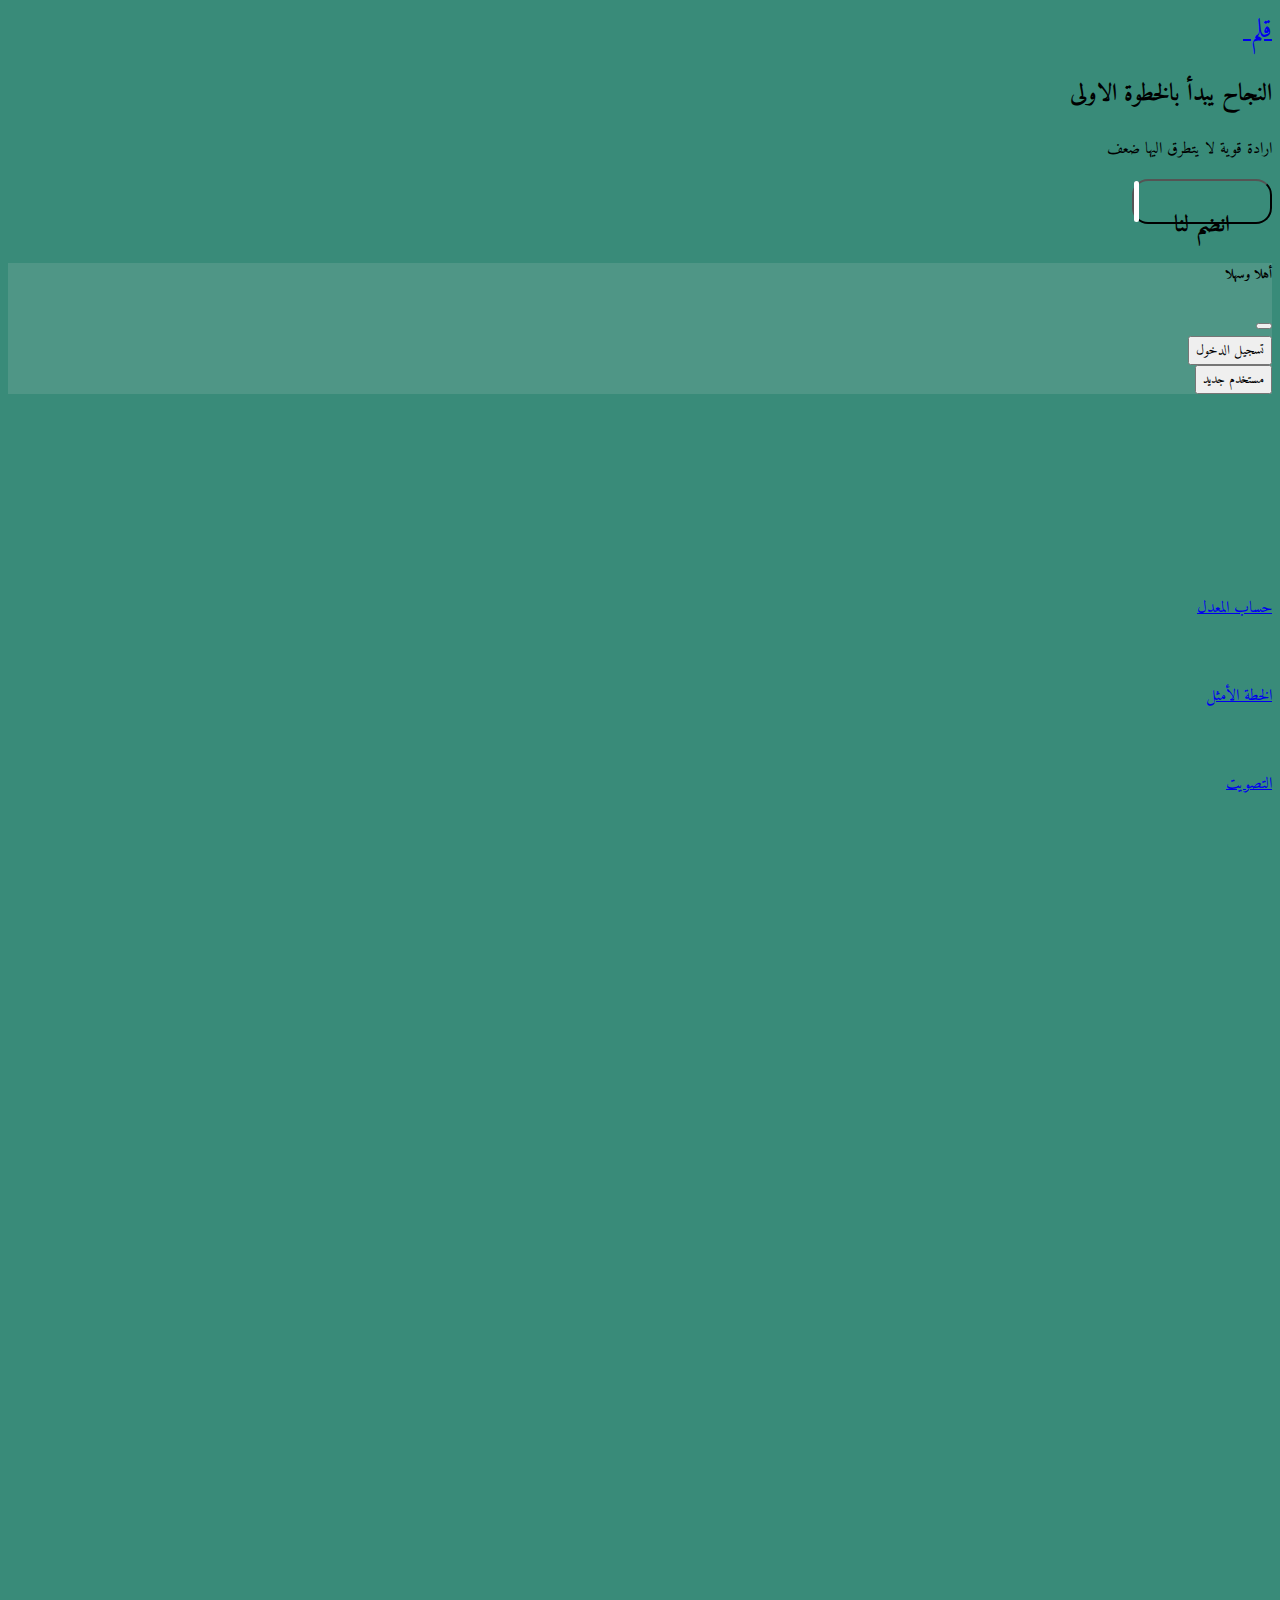
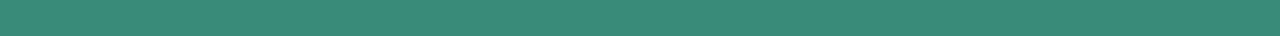
==== index.html @ d7568f88 "." ====
<!DOCTYPE html>
<html lang="ar" dir="rtl">

<head>
    <meta charset="UTF-8">
    <meta http-equiv="X-UA-Compatible" content="IE=edge">
    <meta name="viewport" content="width=device-width, initial-scale=1.0">
    <link href="https://cdn.jsdelivr.net/npm/bootstrap@5.1.3/dist/css/bootstrap.min.css" rel="stylesheet"
        integrity="sha384-1BmE4kWBq78iYhFldvKuhfTAU6auU8tT94WrHftjDbrCEXSU1oBoqyl2QvZ6jIW3" crossorigin="anonymous">
    <link rel="stylesheet"
        href="https://maxst.icons8.com/vue-static/landings/line-awesome/line-awesome/1.3.0/css/line-awesome.min.css">
    <link rel="preconnect" href="https://fonts.googleapis.com">
    <link rel="preconnect" href="https://fonts.gstatic.com" crossorigin>
    <link href="https://fonts.googleapis.com/css2?family=Amiri&display=swap" rel="stylesheet">
    <link rel="preconnect" href="https://fonts.googleapis.com">
    <link rel="preconnect" href="https://fonts.gstatic.com" crossorigin>
    <link href="https://fonts.googleapis.com/css2?family=Amiri&family=Roboto+Slab&display=swap" rel="stylesheet">
    <link rel="stylesheet" href="assest/style.css">
    <title>منصة قلم </title>
</head>
<style>
    body {
        background-color: #398b79;
        background-repeat: no-repeat;
        background-size: cover;
        height: 180vh;
    }

    #logo {
        font-size: 26px;
        font-weight: 200;

    }
</style>

<body class="">
    <nav class="navbar  shadow-lg mb-sm-5 ">
        <div class="container">
            <a class="navbar-brand text-white " id="logo" href="#">
                قلم
                <img src="assest/animitedLogo.gif" alt="" width="60px" class="">
            </a>
</nav>
    <!----------------------------------#HERO--------------------------------------------->

    <section class="hero  ">
        <div class="container">
            <div class="row ">
                <div class="col-md-6  col-sm-12 text-center ">
                    <div id="herip">
                        <h2 class="display-5 mt-5 lead text-light d-flex justify-content-center">النجاح يبدأ بالخطوة
                            الاولى</h2>
                        <p class="lead d-flex justify-content-center mt-2  "> ارادة قوية لا يتطرق اليها ضعف <i
                                class="las la-marker "></i></p>
                     <button class="btn bg-transparent  shadow-lg  " id="button" data-bs-toggle="offcanvas"
                            data-bs-target="#offcanvasRight" aria-controls="offcanvasRight"
                            style="border-radius: 16px;">
                            <p class="mb-sm-5 mb-md-1 fs-5 text-dark " id="btoni"> انضم لنا </p>
                        </button> 
                    </div>
                </div>
                
                <div class="col-md-6 col-sm-12 text-center pe-5">
<script  src="https://unpkg.com/@lottiefiles/lottie-player@latest/dist/lottie-player.js"></script>
<lottie-player src="https://assets2.lottiefiles.com/packages/lf20_uqsv3ztj.json" mode="bounce" background="transparent"
    speed="1" style="width: 400px; height: 300px;" loop autoplay></lottie-player>                </div>
         </div>
        </div>
    </section>
    <!------------------------------------END-HERO-------------------------------------------------->
    <!------------------------------------ OFFCANVAS -------------------------------------------------->
    <div class="offcanvas offcanvas-bottom text-center " style="        background-color: #4f9686;
" tabindex="0" id="offcanvasRight" aria-labelledby="offcanvasRightLabel">
        <div class="offcanvas-header ">
            <h5 id="offcanvasRightLabel" class="text-center float-start"> أهلا وسهلا<i class="las la-user"></i></h5>
            <button type="button" class="btn-close text-reset" data-bs-dismiss="offcanvas" aria-label="Close"></button>
        </div>
        <div class="offcanvas-body">
            <div class="row">
                <div class="col-12">
                    <button type="button" class="btn btn-outline-dark w-50 my-3">تسجيل الدخول</button>
                </div>
                <div class="col-12">
                    <button type="button" class="btn btn-outline-dark w-50">مستخدم جديد</button>

                </div>
            </div>
        </div>
    </div>
    <!-----------------------------------END-OFFCANVAS-------------------------------------------------->
    <!------------------------------------ CARDS -------------------------------------------------->

    <section class="herop" style="margin-top: 200px;">
        <div class="container">

            <div class="row shadow-lg ">
                <div class="col-md-4 col-sm-12 pt-3 shadow-lg text-center " style="border-radius: 13px;">
                    <a class="text-decoration-none  text-dark" href="gpa.html">
                    <script src="https://unpkg.com/@lottiefiles/lottie-player@latest/dist/lottie-player.js"></script>
                    <lottie-player src="https://assets4.lottiefiles.com/private_files/lf30_eiaughgn.json" background="transparent" speed="1"
                        style="height: 7rem;" hover loop autoplay></lottie-player>
                        <p class="mt-3 fw-bolder fs-5 ">حساب المعدل</p>
                    </a>
                </div>
                <div class="col-md-4 col-sm-12 pt-3 text-center" style="border-radius: 13px;">
                    <a class="text-decoration-none  text-dark" href="planner.html">
                        <img src="assest/graduation-cap.svg" style="height: 7rem; color: cornsilk;"
                            class="img-fluid text-light" alt="">
                        <p class="mt-3 fw-bolder fs-5">الخطة الأمثل</p>
                    </a>
                </div>
                <div class="col-md-4 col-sm-12 pt-3 shadow-lg text-center" style="border-radius: 13px;">
                    <a class="text-decoration-none  text-dark" href="vote.html">
                        <img src="assest/chart-histogram.svg" style="height: 7rem;" class="img-fluid" alt="">
                        <p class="mt-3 fw-bolder fs-5">التصويت</p>
                    </a>
                </div>
            </div>
        </div>
    </section>
    <!------------------------------------ END CARDS -------------------------------------------------->

































    <script src="https://cdn.jsdelivr.net/npm/bootstrap@5.1.3/dist/js/bootstrap.bundle.min.js"
        integrity="sha384-ka7Sk0Gln4gmtz2MlQnikT1wXgYsOg+OMhuP+IlRH9sENBO0LRn5q+8nbTov4+1p" crossorigin="anonymous">
        </script>
    <script src="assest/main.js"></script>
</body>

</html>
---- assest/style.css ----
* {
    font-family: 'Amiri', serif;
}




#button {
    width: 140px;
    height: 45px;
    font-size: 23px;
    cursor: pointer;
    border-radius: 16px;
    outline: none;
    background: transparent;
    color: rgb(0, 0, 0);
    font-family: 'Times New Roman', Times, serif;
    font-weight: 700;
    position: relative;
    transition: all 0.5s;
    z-index: 1;
}

#button::before {
    content: "";
    position: absolute;
    top: 0;
    left: 0;
    border-radius: 16px;
    width: 5px;
    height: 100%;
    background-color: white;
    z-index: -1;
    transition: all 0.5s;
}

#button:hover::before {
    width: 100%;

}



#button:active:before {
    background: #b9b9b9;
    border-radius: 16px;
}
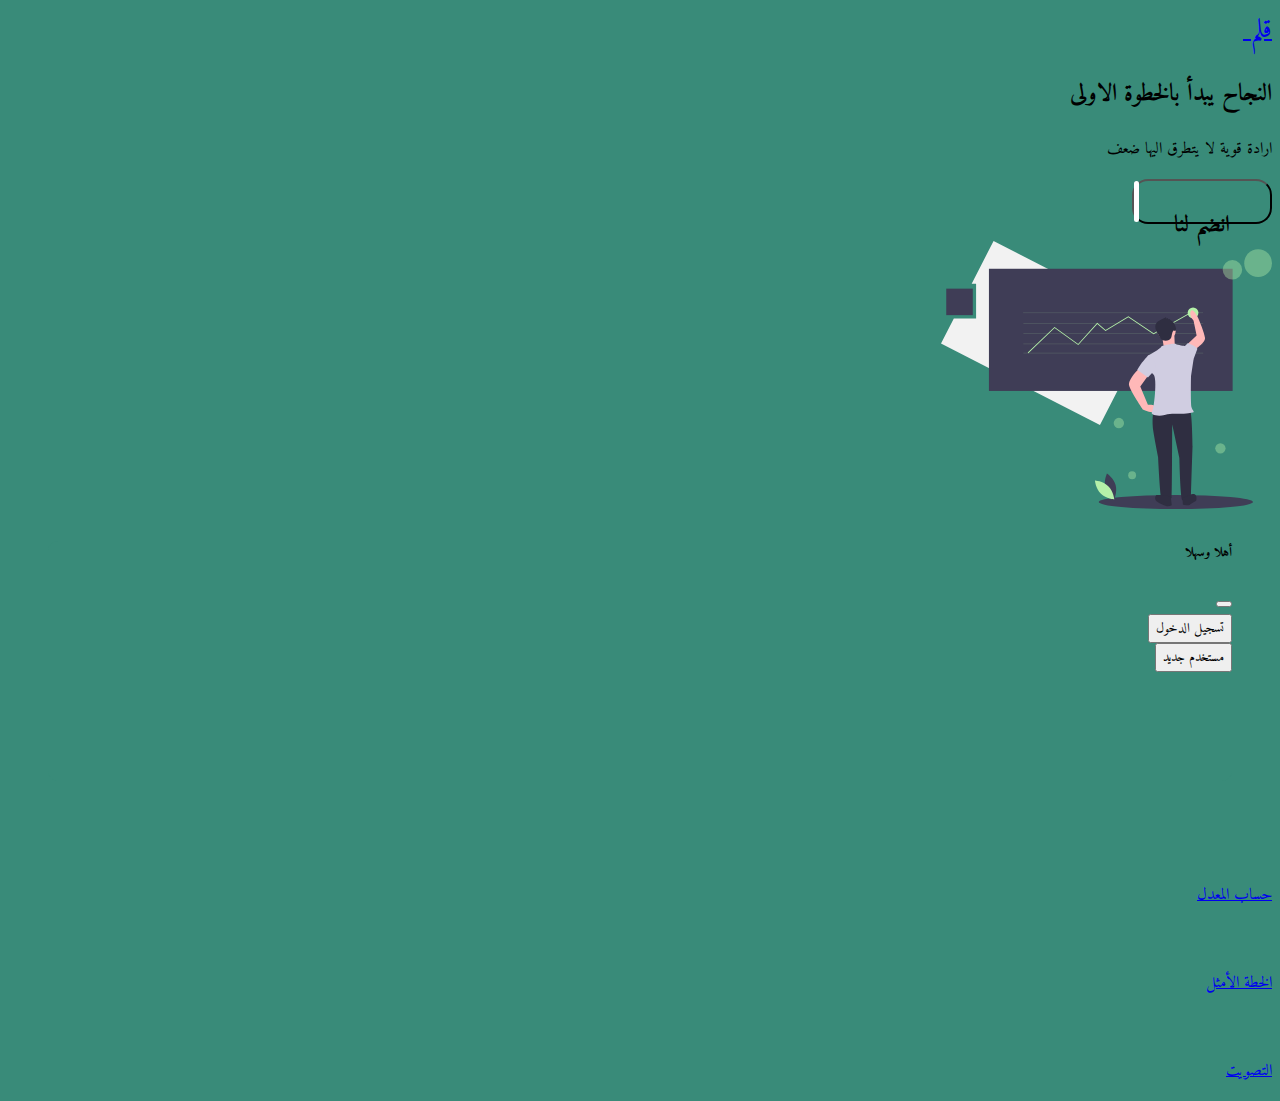
==== commit 2213886a: "." ====
--- a/index.html
+++ b/index.html
@@ -23,7 +23,6 @@
         background-color: #398b79;
         background-repeat: no-repeat;
         background-size: cover;
-        height: 180vh;
     }
 
     #logo {
@@ -59,17 +58,15 @@
                         </button> 
                     </div>
                 </div>
-                
-                <div class="col-md-6 col-sm-12 text-center pe-5">
-<script  src="https://unpkg.com/@lottiefiles/lottie-player@latest/dist/lottie-player.js"></script>
-<lottie-player src="https://assets2.lottiefiles.com/packages/lf20_uqsv3ztj.json" mode="bounce" background="transparent"
-    speed="1" style="width: 400px; height: 300px;" loop autoplay></lottie-player>                </div>
-         </div>
+                <div class="col-md-6 col-sm-12 text-center">
+                    <img class="img-fluid mt-5" style="height: 268px;" src="assest/bg5.svg" alt="">
+                </div>
+            </div>
         </div>
     </section>
     <!------------------------------------END-HERO-------------------------------------------------->
     <!------------------------------------ OFFCANVAS -------------------------------------------------->
-    <div class="offcanvas offcanvas-bottom text-center " style="        background-color: #4f9686;
+    <div class="offcanvas offcanvas-bottom text-center " style="background-color: #398b79; border-radius: 10px; height: 240px;  margin-right: 40px;  margin-left: 40px;"
 " tabindex="0" id="offcanvasRight" aria-labelledby="offcanvasRightLabel">
         <div class="offcanvas-header ">
             <h5 id="offcanvasRightLabel" class="text-center float-start"> أهلا وسهلا<i class="las la-user"></i></h5>
@@ -90,15 +87,12 @@
     <!-----------------------------------END-OFFCANVAS-------------------------------------------------->
     <!------------------------------------ CARDS -------------------------------------------------->
 
-    <section class="herop" style="margin-top: 200px;">
+    <section class="herop" style="margin-top:56px;">
         <div class="container">
-
-            <div class="row shadow-lg ">
+            <div class="row shadow-lg mb-5 mx-4 "  style="border-radius: 13px; ">
                 <div class="col-md-4 col-sm-12 pt-3 shadow-lg text-center " style="border-radius: 13px;">
                     <a class="text-decoration-none  text-dark" href="gpa.html">
-                    <script src="https://unpkg.com/@lottiefiles/lottie-player@latest/dist/lottie-player.js"></script>
-                    <lottie-player src="https://assets4.lottiefiles.com/private_files/lf30_eiaughgn.json" background="transparent" speed="1"
-                        style="height: 7rem;" hover loop autoplay></lottie-player>
+                    <img src="assest/calculator.svg" style="height: 7rem; " class="img-fluid text-light" alt="">
                         <p class="mt-3 fw-bolder fs-5 ">حساب المعدل</p>
                     </a>
                 </div>
@@ -109,7 +103,7 @@
                         <p class="mt-3 fw-bolder fs-5">الخطة الأمثل</p>
                     </a>
                 </div>
-                <div class="col-md-4 col-sm-12 pt-3 shadow-lg text-center" style="border-radius: 13px;">
+                <div class="col-md-4 col-sm-12 pt-3  shadow-lg text-center" style="border-radius: 13px;">
                     <a class="text-decoration-none  text-dark" href="vote.html">
                         <img src="assest/chart-histogram.svg" style="height: 7rem;" class="img-fluid" alt="">
                         <p class="mt-3 fw-bolder fs-5">التصويت</p>
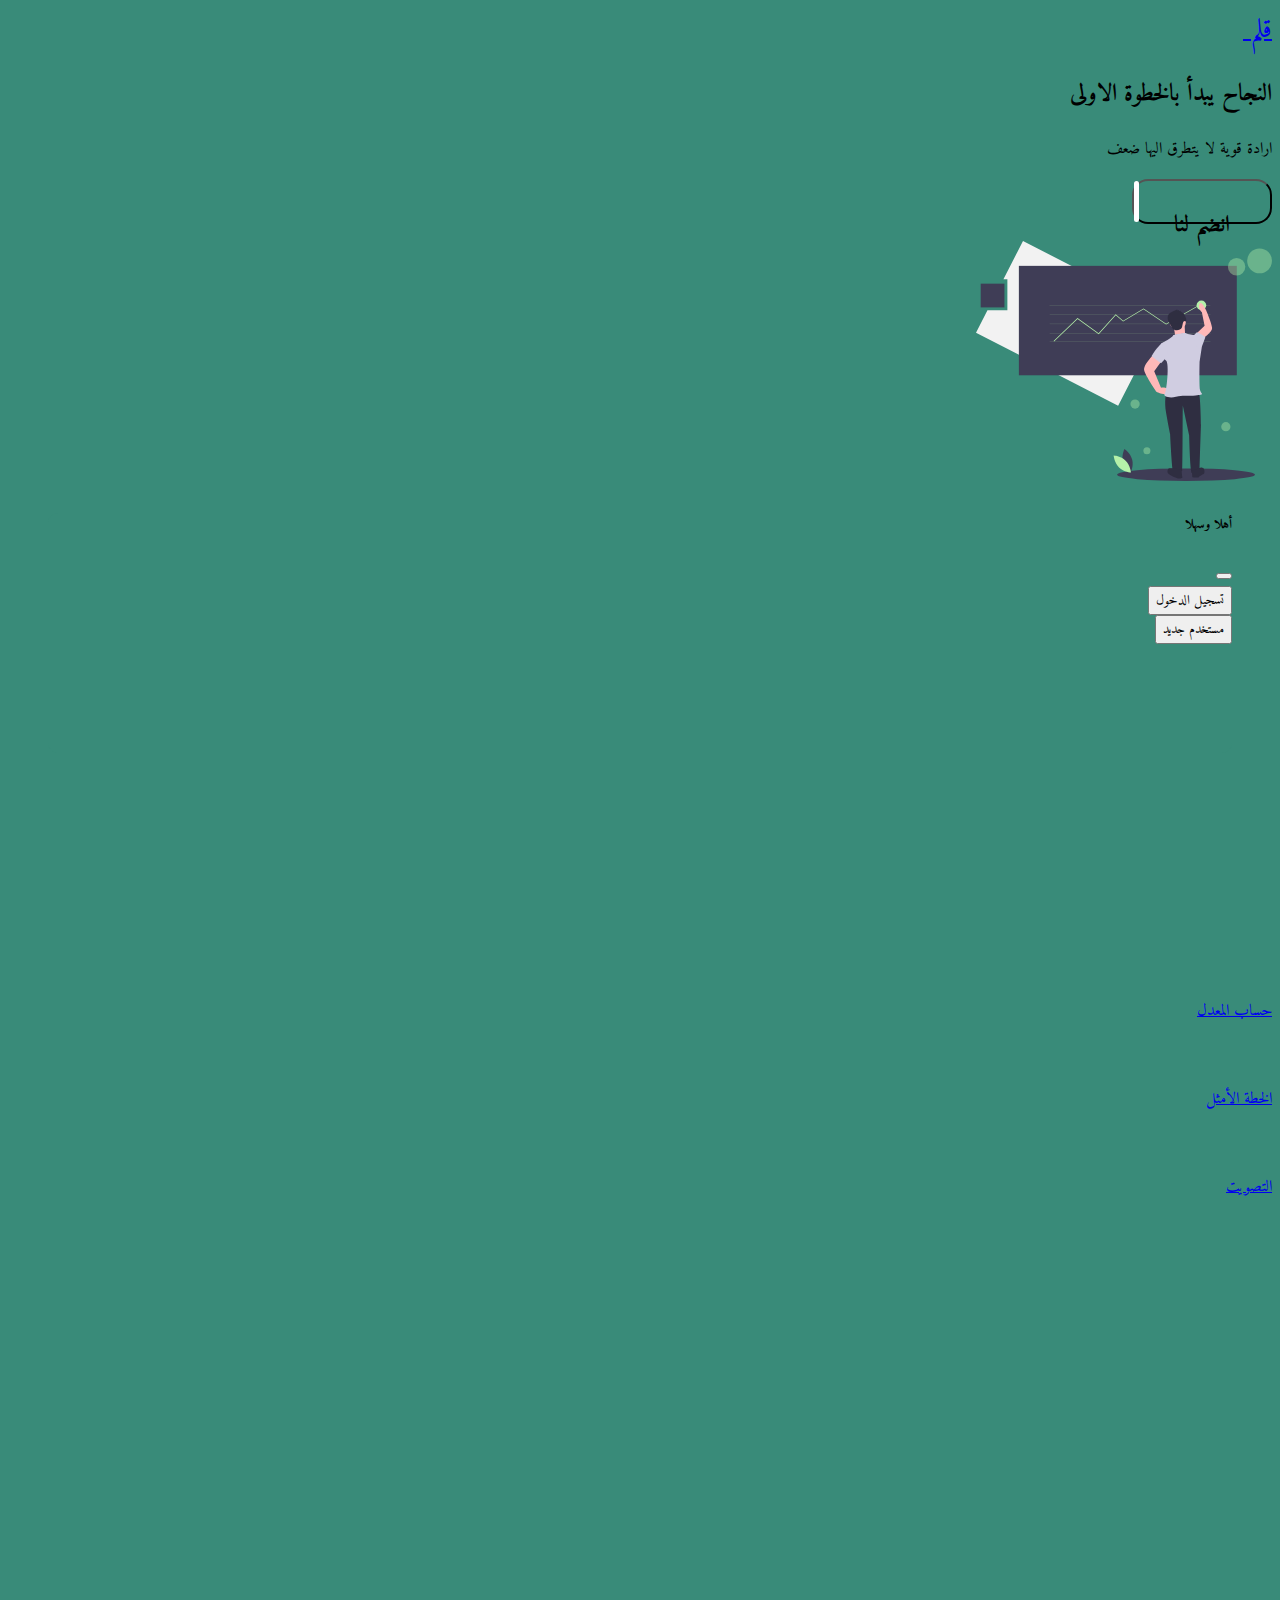
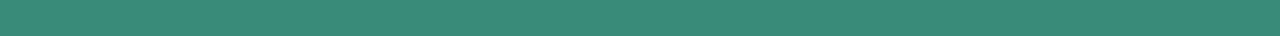
==== commit 5d9e3044: "." ====
--- a/index.html
+++ b/index.html
@@ -23,6 +23,7 @@
         background-color: #398b79;
         background-repeat: no-repeat;
         background-size: cover;
+        height: 180vh;
     }
 
     #logo {
@@ -59,7 +60,7 @@
                     </div>
                 </div>
                 <div class="col-md-6 col-sm-12 text-center">
-                    <img class="img-fluid mt-5" style="height: 268px;" src="assest/bg5.svg" alt="">
+                    <img class="img-fluid mt-5" style="height: 240px;" src="assest/bg5.svg" alt="">
                 </div>
             </div>
         </div>
@@ -87,9 +88,10 @@
     <!-----------------------------------END-OFFCANVAS-------------------------------------------------->
     <!------------------------------------ CARDS -------------------------------------------------->
 
-    <section class="herop" style="margin-top:56px;">
+    <section class="herop" style="margin-top:200px;">
         <div class="container">
-            <div class="row shadow-lg mb-5 mx-4 "  style="border-radius: 13px; ">
+
+            <div class="row shadow-lg  mx-5 mx-md-0 "  style="border-radius: 13px; ">
                 <div class="col-md-4 col-sm-12 pt-3 shadow-lg text-center " style="border-radius: 13px;">
                     <a class="text-decoration-none  text-dark" href="gpa.html">
                     <img src="assest/calculator.svg" style="height: 7rem; " class="img-fluid text-light" alt="">
@@ -103,7 +105,7 @@
                         <p class="mt-3 fw-bolder fs-5">الخطة الأمثل</p>
                     </a>
                 </div>
-                <div class="col-md-4 col-sm-12 pt-3  shadow-lg text-center" style="border-radius: 13px;">
+                <div class="col-md-4 col-sm-12 pt-3 shadow-lg text-center" style="border-radius: 13px;">
                     <a class="text-decoration-none  text-dark" href="vote.html">
                         <img src="assest/chart-histogram.svg" style="height: 7rem;" class="img-fluid" alt="">
                         <p class="mt-3 fw-bolder fs-5">التصويت</p>
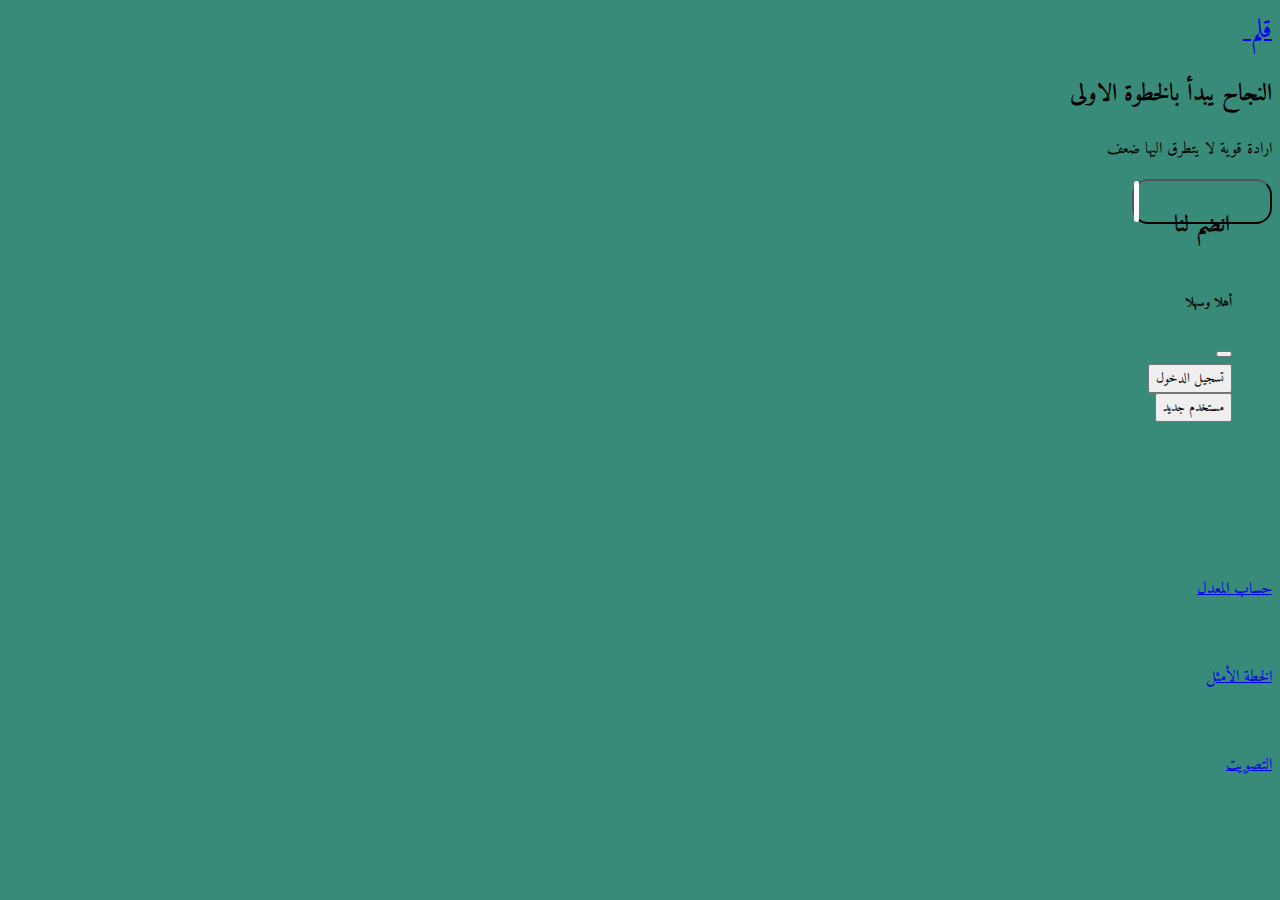
==== commit 43e35513: "." ====
--- a/index.html
+++ b/index.html
@@ -23,7 +23,7 @@
         background-color: #398b79;
         background-repeat: no-repeat;
         background-size: cover;
-        height: 180vh;
+       
     }
 
     #logo {
@@ -43,31 +43,32 @@
 </nav>
     <!----------------------------------#HERO--------------------------------------------->
 
-    <section class="hero  ">
+    <section class="hero mb-md-5 mb-0  ">
         <div class="container">
             <div class="row ">
-                <div class="col-md-6  col-sm-12 text-center ">
+                <div class="col-md-6  col-sm-12 text-center d-flex justify-content-around align-items-center mt-3 ">
                     <div id="herip">
-                        <h2 class="display-5 mt-5 lead text-light d-flex justify-content-center">النجاح يبدأ بالخطوة
+                        <h2 class="display-5 mt-5 lead text-light d-flex justify-content-center ">النجاح يبدأ بالخطوة
                             الاولى</h2>
                         <p class="lead d-flex justify-content-center mt-2  "> ارادة قوية لا يتطرق اليها ضعف <i
                                 class="las la-marker "></i></p>
-                     <button class="btn bg-transparent  shadow-lg  " id="button" data-bs-toggle="offcanvas"
+                     <button class="btn bg-transparent  shadow-lg  mt-3
+                      " id="button" data-bs-toggle="offcanvas"
                             data-bs-target="#offcanvasRight" aria-controls="offcanvasRight"
                             style="border-radius: 16px;">
                             <p class="mb-sm-5 mb-md-1 fs-5 text-dark " id="btoni"> انضم لنا </p>
                         </button> 
                     </div>
                 </div>
-                <div class="col-md-6 col-sm-12 text-center">
-                    <img class="img-fluid mt-5" style="height: 240px;" src="assest/bg5.svg" alt="">
+                <div class="col-md-6 col-sm-12 text-center px-3 mx-md-0">
+                    <img class="img-fluid mt-5" style="height: 390px;" src="assest/bg2.svg" alt="">
                 </div>
             </div>
         </div>
     </section>
     <!------------------------------------END-HERO-------------------------------------------------->
     <!------------------------------------ OFFCANVAS -------------------------------------------------->
-    <div class="offcanvas offcanvas-bottom text-center " style="background-color: #398b79; border-radius: 10px; height: 240px;  margin-right: 40px;  margin-left: 40px;"
+    <div class="offcanvas offcanvas-bottom text-center mb-3" style="background-color: #398b79; border-radius: 10px; height: 240px;  margin-right: 40px;  margin-left: 40px;"
 " tabindex="0" id="offcanvasRight" aria-labelledby="offcanvasRightLabel">
         <div class="offcanvas-header ">
             <h5 id="offcanvasRightLabel" class="text-center float-start"> أهلا وسهلا<i class="las la-user"></i></h5>
@@ -88,10 +89,10 @@
     <!-----------------------------------END-OFFCANVAS-------------------------------------------------->
     <!------------------------------------ CARDS -------------------------------------------------->
 
-    <section class="herop" style="margin-top:200px;">
+    <section class="herop" style="margin: top 40px;px;">
         <div class="container">
 
-            <div class="row shadow-lg  mx-5 mx-md-0 "  style="border-radius: 13px; ">
+            <div class="row shadow-lg mb-5  mx-4 mx-md-0 "  style="border-radius: 13px; ">
                 <div class="col-md-4 col-sm-12 pt-3 shadow-lg text-center " style="border-radius: 13px;">
                     <a class="text-decoration-none  text-dark" href="gpa.html">
                     <img src="assest/calculator.svg" style="height: 7rem; " class="img-fluid text-light" alt="">
@@ -105,7 +106,7 @@
                         <p class="mt-3 fw-bolder fs-5">الخطة الأمثل</p>
                     </a>
                 </div>
-                <div class="col-md-4 col-sm-12 pt-3 shadow-lg text-center" style="border-radius: 13px;">
+                <div class="col-md-4 col-sm-12 pt-3  shadow-lg text-center" style="border-radius: 13px;">
                     <a class="text-decoration-none  text-dark" href="vote.html">
                         <img src="assest/chart-histogram.svg" style="height: 7rem;" class="img-fluid" alt="">
                         <p class="mt-3 fw-bolder fs-5">التصويت</p>
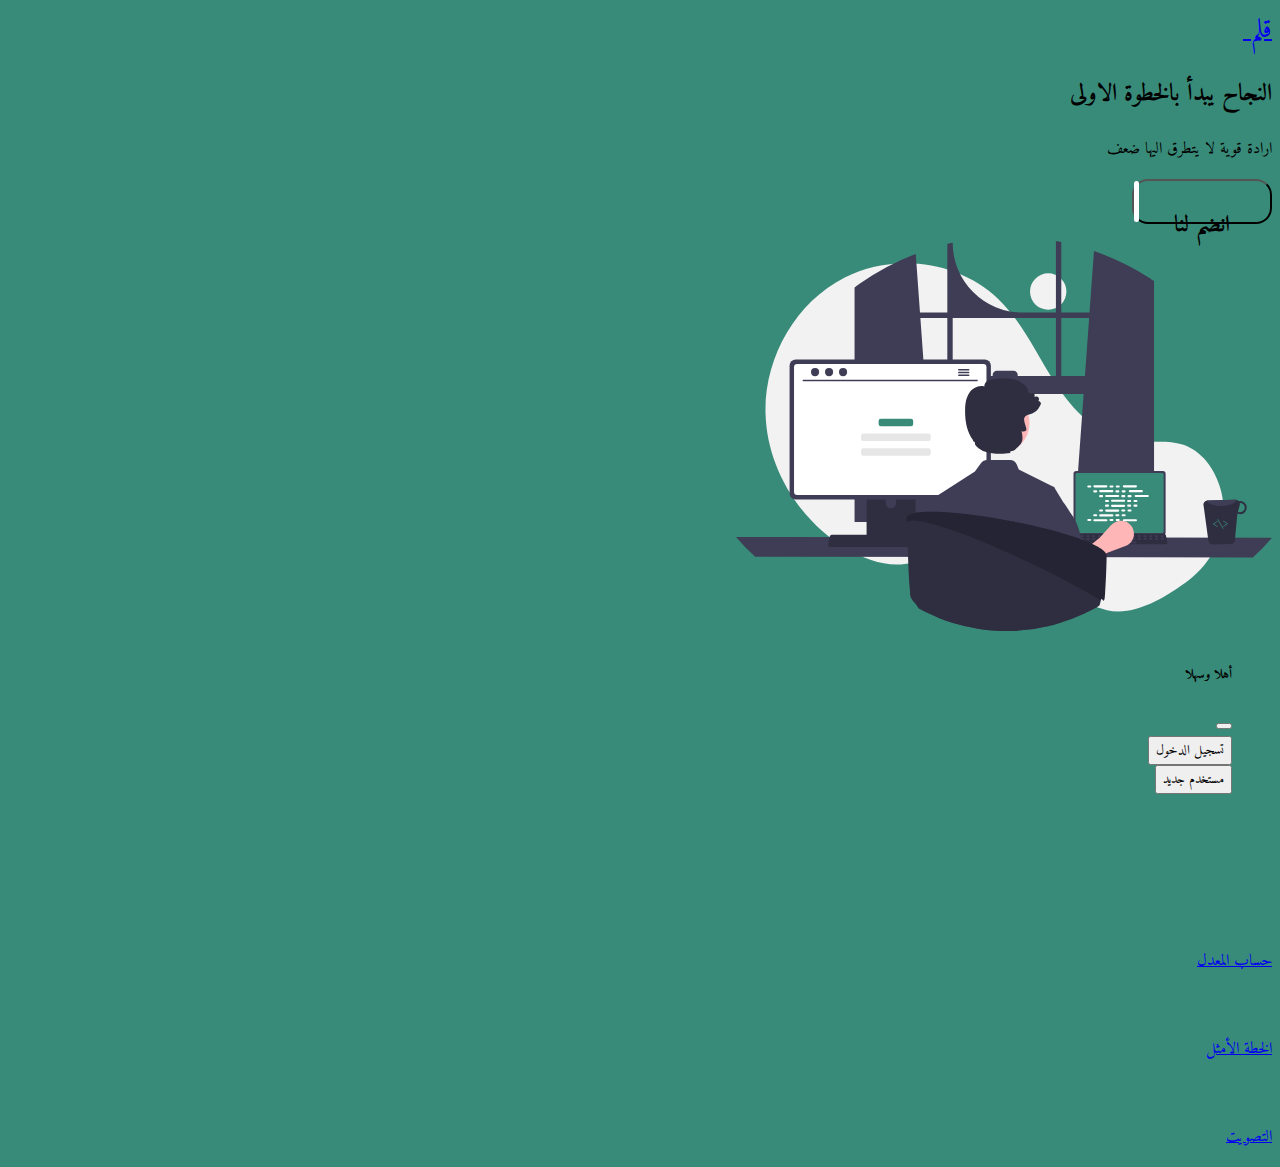
==== commit 55a15faf: "." ====
--- a/index.html
+++ b/index.html
@@ -2,6 +2,15 @@
 <html lang="ar" dir="rtl">
 
 <head>
+    <!-- Global site tag (gtag.js) - Google Analytics -->
+<script async src="https://www.googletagmanager.com/gtag/js?id=G-6PXN38Q3W0"></script>
+<script>
+  window.dataLayer = window.dataLayer || [];
+  function gtag(){dataLayer.push(arguments);}
+  gtag('js', new Date());
+
+  gtag('config', 'G-6PXN38Q3W0');
+</script>
     <meta charset="UTF-8">
     <meta http-equiv="X-UA-Compatible" content="IE=edge">
     <meta name="viewport" content="width=device-width, initial-scale=1.0">
@@ -34,7 +43,7 @@
 </style>
 
 <body class="">
-    <nav class="navbar  shadow-lg mb-sm-5 ">
+    <nav class="navbar  shadow-lg mb-sm-5  ">
         <div class="container">
             <a class="navbar-brand text-white " id="logo" href="#">
                 قلم
@@ -60,9 +69,9 @@
                         </button> 
                     </div>
                 </div>
-                <div class="col-md-6 col-sm-12 text-center px-3 mx-md-0">
-                    <img class="img-fluid mt-5" style="height: 390px;" src="assest/bg2.svg" alt="">
-                </div>
+                <dizv class="col-md-6 col-sm-12 text-center px-3 mx-md-0">
+                    <img class="img-fluid mt-5"  style="height: 390px;" src="assest/bg3.svg" alt="">
+                </dizv>
             </div>
         </div>
     </section>
@@ -89,14 +98,14 @@
     <!-----------------------------------END-OFFCANVAS-------------------------------------------------->
     <!------------------------------------ CARDS -------------------------------------------------->
 
-    <section class="herop" style="margin: top 40px;px;">
+    <section class="herop" style="margin: top 40px;">
         <div class="container">
 
-            <div class="row shadow-lg mb-5  mx-4 mx-md-0 "  style="border-radius: 13px; ">
+            <div class="row shadow-lg mb-5  mx-4 mx-md-0 "   style="border-radius: 13px; ">
                 <div class="col-md-4 col-sm-12 pt-3 shadow-lg text-center " style="border-radius: 13px;">
                     <a class="text-decoration-none  text-dark" href="gpa.html">
                     <img src="assest/calculator.svg" style="height: 7rem; " class="img-fluid text-light" alt="">
-                        <p class="mt-3 fw-bolder fs-5 ">حساب المعدل</p>
+                        <p class="mt-3 fw-bolder fs-5 " id="menu-row">حساب المعدل</p>
                     </a>
                 </div>
                 <div class="col-md-4 col-sm-12 pt-3 text-center" style="border-radius: 13px;">
@@ -149,10 +158,16 @@
 
 
 
+
     <script src="https://cdn.jsdelivr.net/npm/bootstrap@5.1.3/dist/js/bootstrap.bundle.min.js"
         integrity="sha384-ka7Sk0Gln4gmtz2MlQnikT1wXgYsOg+OMhuP+IlRH9sENBO0LRn5q+8nbTov4+1p" crossorigin="anonymous">
         </script>
+    
     <script src="assest/main.js"></script>
+
+    <script>
+      
+    </script>
 </body>
 
 </html>